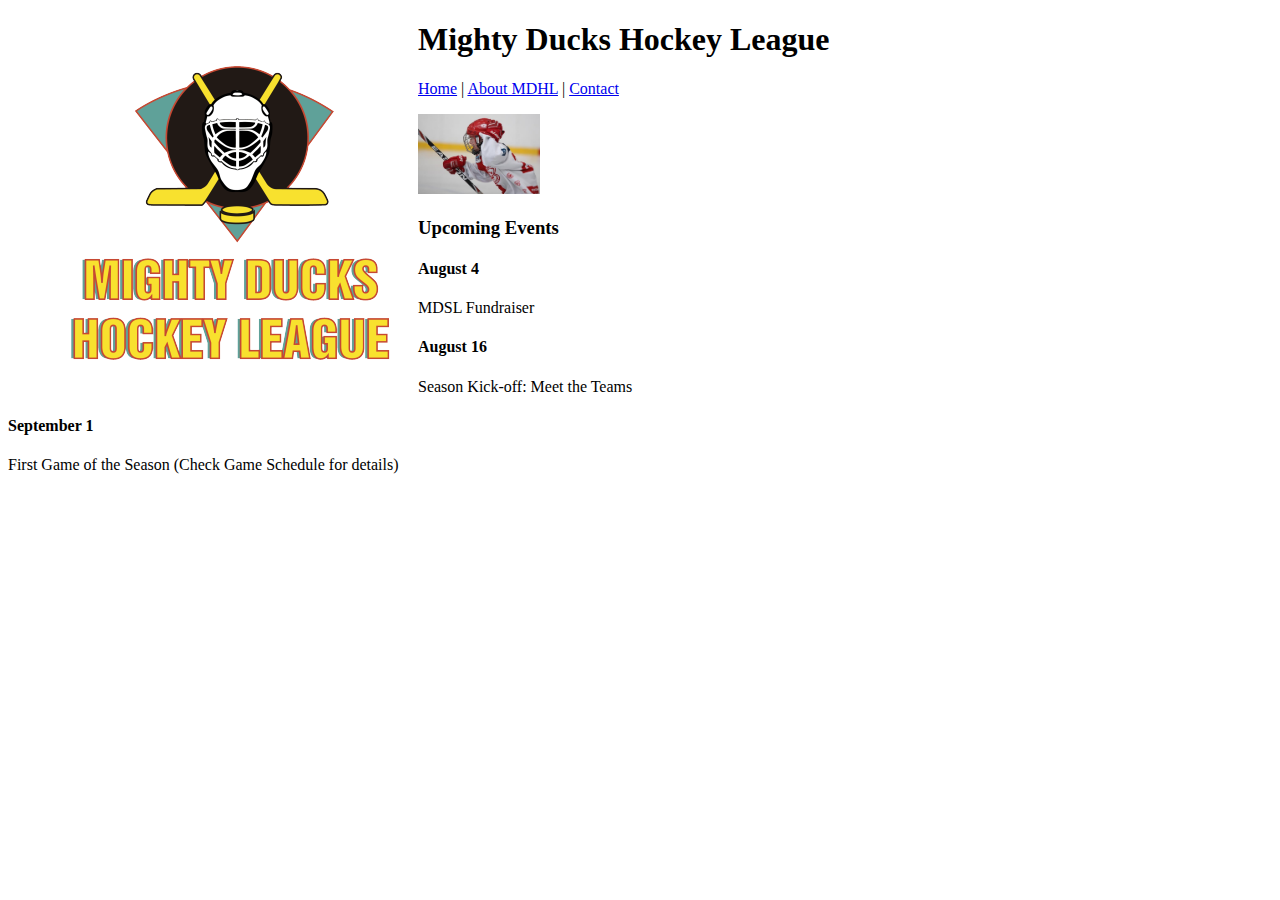
==== index.html @ b5f8ef8a "first commit" ====
<!DOCTYPE html>
<html lang="en">
<head>
    <meta charset="UTF-8">
    <meta http-equiv="X-UA-Compatible" content="IE=edge">
    <meta name="viewport" content="width=device-width, initial-scale=1.0">
    <link rel="shortcut icon" href="./assets/Logo_Mighty_ducks-01.ico" type="image/x-icon">
    <title>Website-Sketch</title>
    
</head>
<body>
  <header>
    <figure>
        <img src="./assets/Logo_Mighty_ducks-01.png" align="left" alt="Logo_Mighty_ducks-01" id="logo "/>
    </figure>
    <h1>Mighty Ducks Hockey League</h1>  
  </header>  
<nav>

        <a href="#">Home</a> | <a href="./about.html">About MDHL</a> |
        <a href="./contact.html">Contact</a>
    </nav>
    <main>
        <figure>
            <img src="./assets/hockey_1.jpg" alt="Jugador de hockey_1" height="80">
        </figure>
        <section>
            <h3>Upcoming Events</h3>
            <article>
                <h4>August 4</h4>
                <p>MDSL Fundraiser</p>
            </article>
            <article>
                <h4>August 16</h4>
                <p>Season Kick-off: Meet the Teams</p>
            </article>
            <article>
                <h4>September 1</h4>
                <p>First Game of the Season (Check Game Schedule for details)</p>
            </article>
        </section>
    </main>
</nav>
</body>
</html>
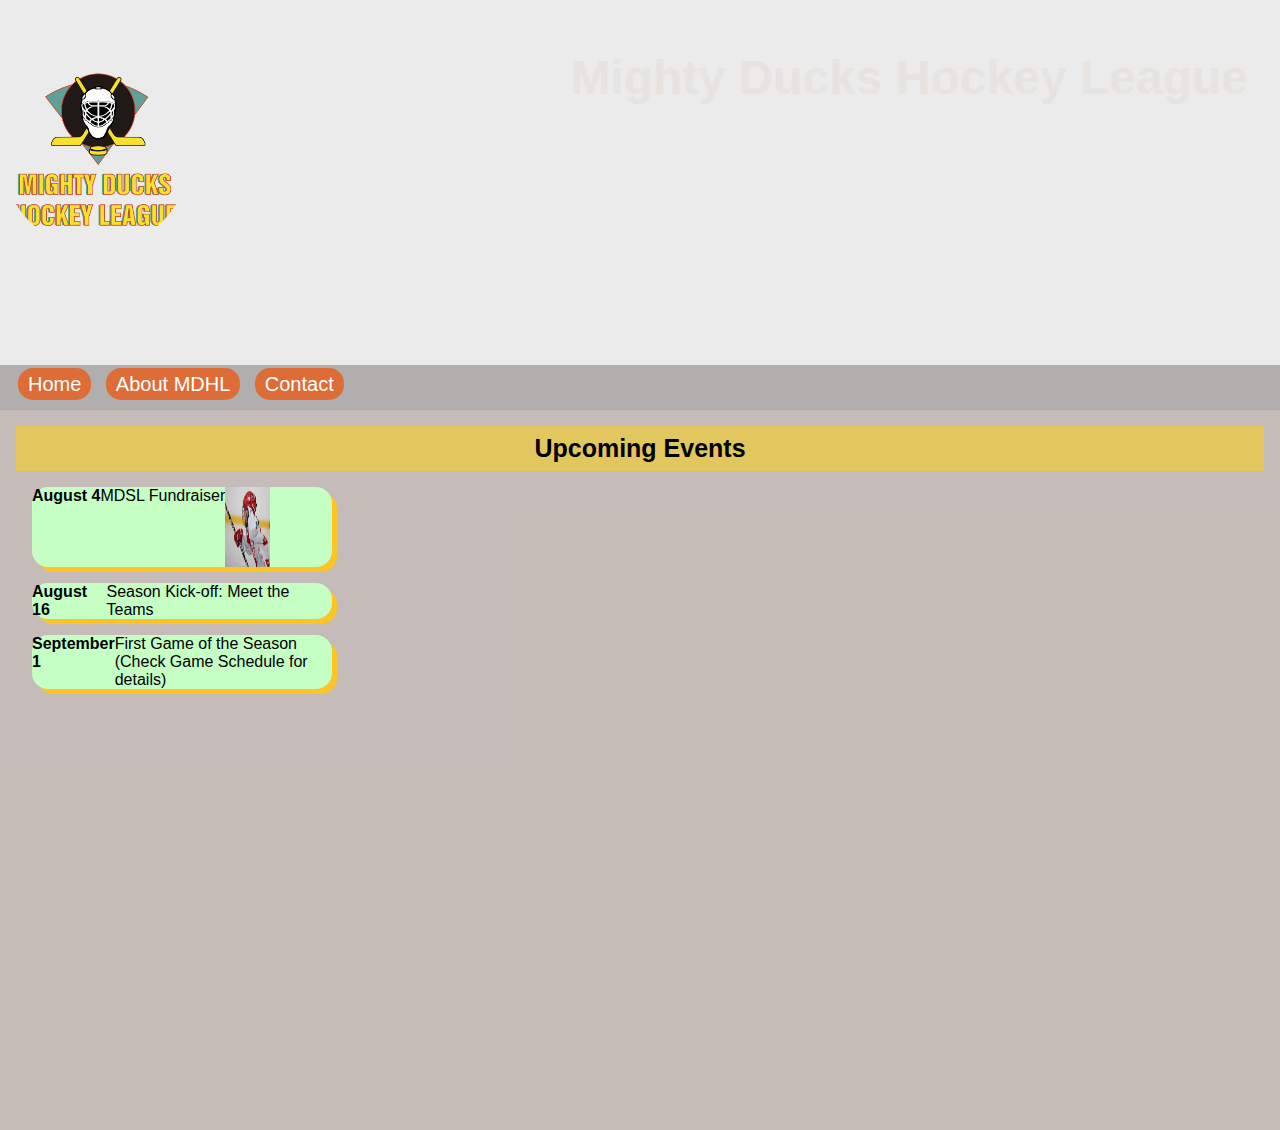
==== commit 3273bea4: "coomtt" ====
--- a/index.html
+++ b/index.html
@@ -1,45 +1,40 @@
-<!DOCTYPE html>
-<html lang="en">
-<head>
-    <meta charset="UTF-8">
-    <meta http-equiv="X-UA-Compatible" content="IE=edge">
-    <meta name="viewport" content="width=device-width, initial-scale=1.0">
-    <link rel="shortcut icon" href="./assets/Logo_Mighty_ducks-01.ico" type="image/x-icon">
-    <title>Website-Sketch</title>
-    
-</head>
-<body>
-  <header>
-    <figure>
-        <img src="./assets/Logo_Mighty_ducks-01.png" align="left" alt="Logo_Mighty_ducks-01" id="logo "/>
-    </figure>
-    <h1>Mighty Ducks Hockey League</h1>  
-  </header>  
-<nav>
-
-        <a href="#">Home</a> | <a href="./about.html">About MDHL</a> |
-        <a href="./contact.html">Contact</a>
-    </nav>
-    <main>
-        <figure>
-            <img src="./assets/hockey_1.jpg" alt="Jugador de hockey_1" height="80">
-        </figure>
-        <section>
-            <h3>Upcoming Events</h3>
-            <article>
-                <h4>August 4</h4>
-                <p>MDSL Fundraiser</p>
-            </article>
-            <article>
-                <h4>August 16</h4>
-                <p>Season Kick-off: Meet the Teams</p>
-            </article>
-            <article>
-                <h4>September 1</h4>
-                <p>First Game of the Season (Check Game Schedule for details)</p>
-            </article>
-        </section>
-    </main>
-</nav>
-</body>
+<!DOCTYPE html>
+<html lang="en">
+<head>
+    <meta charset="UTF-8">
+    <meta http-equiv="X-UA-Compatible" content="IE=edge">
+    <meta name="viewport" content="width=device-width, initial-scale=1.0">
+    <link rel="shortcut icon" href="./assets/Logo_Mighty_ducks-01.ico" type="image/x-icon">
+    <title>Website-Sketch</title>
+    <link rel="stylesheet" type="text/css" href="./index.css" />
+</head>
+<body>
+  <header>
+    <figure>
+     <img src="./assets/Logo_Mighty_ducks-01.png" align="left" alt="Logo_Mighty_ducks-01" id="logo "/>
+    </figure>
+    <h1 style="color:rgb(231, 227, 224)" id="titulo principal"> Mighty Ducks Hockey League </h1>  
+  </header>  
+<nav>
+        <a href="#">Home</a>
+        <a href="./about.html">About MDHL</a> 
+        <a href="./contact.html">Contact</a>
+</nav>
+<main>
+<h2>Upcoming Events</h2>
+<section class="fecha1">
+    <h4>August 4</h4>
+    <p>MDSL Fundraiser</p>
+    <img src="./assets/hockey_1.jpg" alt="Jugador de hockey_1" height="80">
+</section>
+<section class="fecha2">
+    <h4>August 16</h4>
+     <p>Season Kick-off: Meet the Teams</p>
+</section>
+<section class="fecha3">
+    <h4>September 1</h4>
+    <p>First Game of the Season (Check Game Schedule for details)</p>
+ </section>
+</main>
+</body>
 </html>--- a/index.css
+++ b/index.css
@@ -0,0 +1,90 @@
+* {
+  margin: 0;
+  padding: 0;
+  box-sizing: border-box;
+  font-family: sans-serif;
+}
+
+body {
+  background-color: rgb(235, 235, 235);
+}
+
+header {
+  min-height: 35vh;
+  margin-top: 50px;
+  background-image: url('/assets/design1_image1.jpg');
+  background-position: 0 -100px;
+  /* object-fit: cover; */
+}
+header img {
+  width: 15%;
+    border-radius: 50%;
+}
+
+
+h1 {
+  display: inline-block;
+  vertical-align: top;
+  width: 80%;
+  font-size: 3rem;
+  text-align: end;
+  margin-left: 2rem;
+}
+
+nav{
+  background-color: rgba(85, 80, 74, 0.39);
+  min-height: 5vh;
+  padding: 0.5rem;
+  
+}
+
+a {
+  padding: 5px 10px;
+  margin-left: 10px;
+  background-color: rgb(221, 108, 55);
+  color: white;
+  font-size: 20px;
+  text-decoration: none;
+  border-radius: 15px;
+}
+
+nav a:hover {
+  background-color: rgb(253, 196, 38);
+}
+
+nav a:active {
+  background-color: rgb(253, 196, 38);
+}
+
+nav a:focus {
+  background-color: rgb(253, 196, 38);
+}
+
+main {
+  background-color: rgba(150, 129, 121, 0.445);
+  min-height: 80vh;
+  padding: 1rem;
+}
+main img{
+  width: 15%;
+  
+}
+section{
+  background-color: rgb(198, 255, 196);
+  display: flex;
+  
+  width: 300px;
+  
+  border-radius: 1rem;
+  box-shadow: 5px 5px  rgb(253, 196, 38);
+  margin: 1rem;
+}
+
+h2 {
+  background-color: rgba(231, 202, 70, 0.808);
+  text-align: center;
+  padding: 8px;
+  font-size: 25px;
+  font-weight: bold;
+}
+
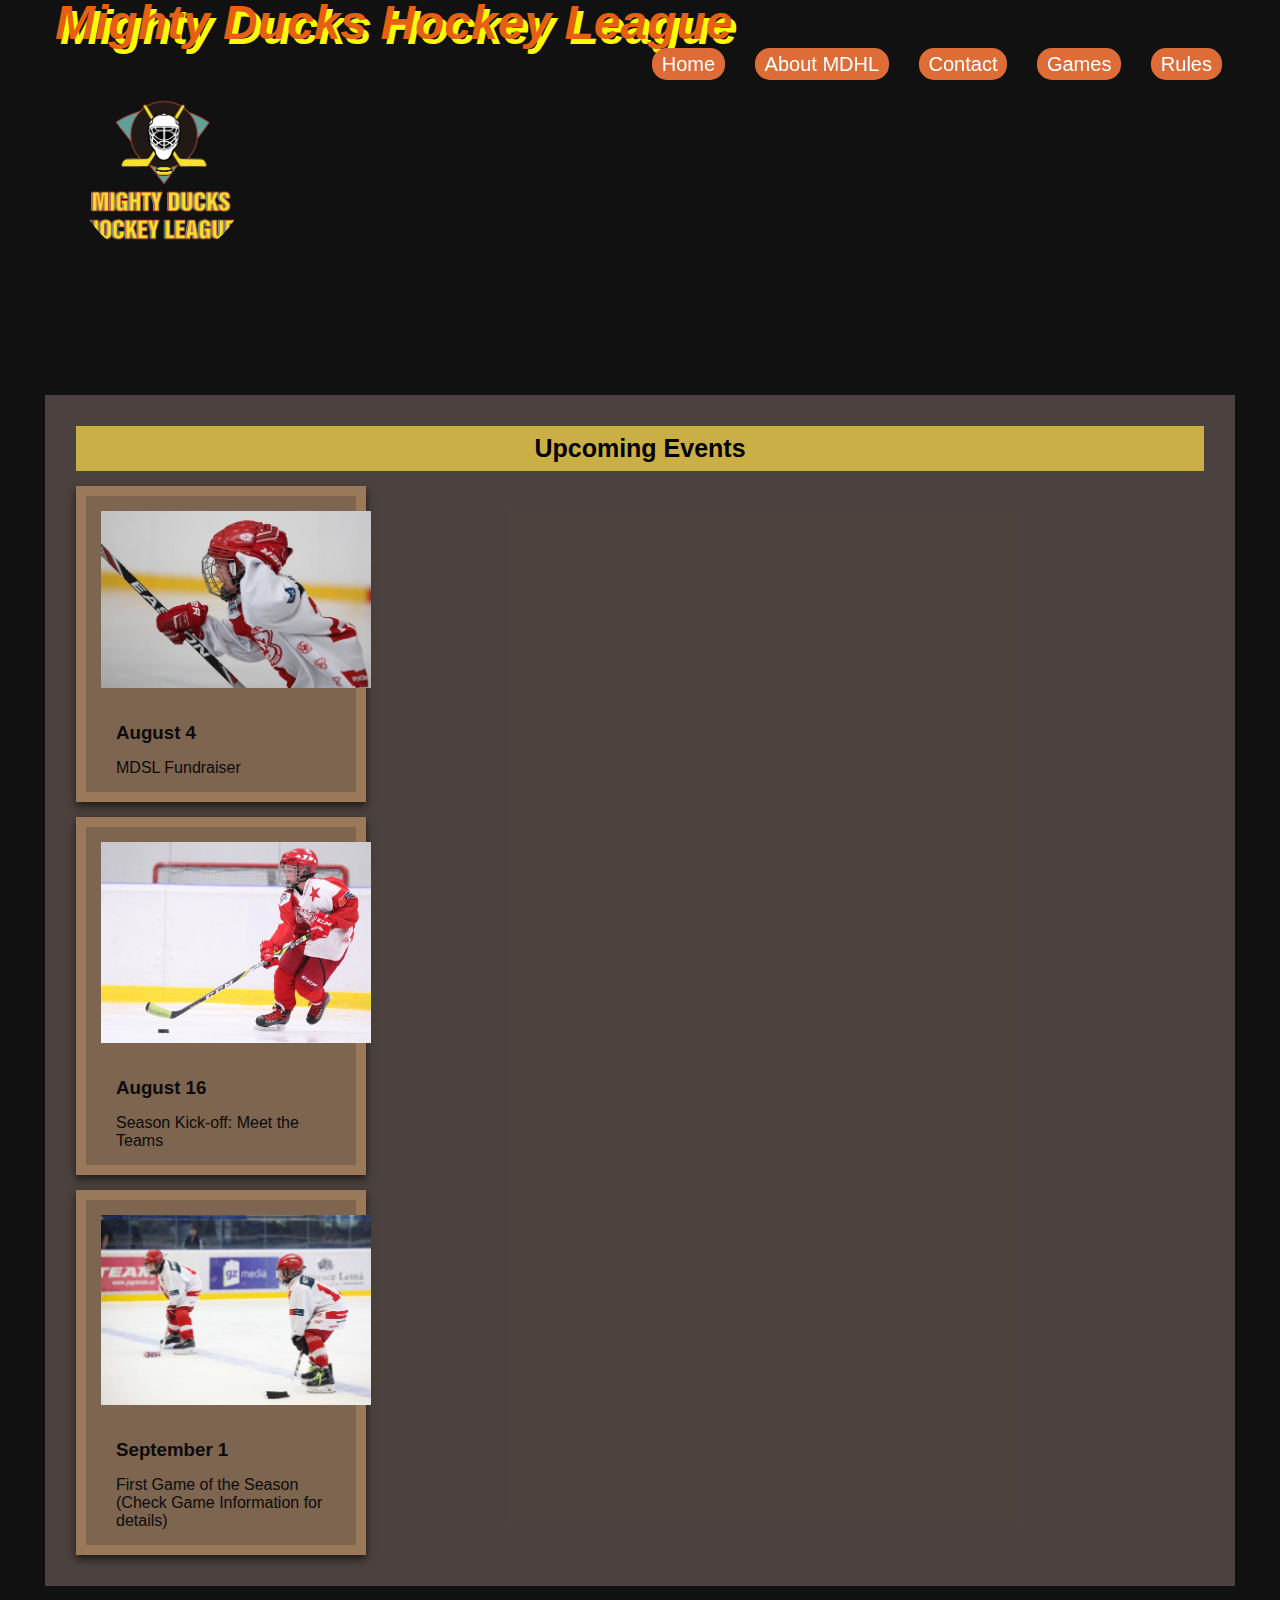
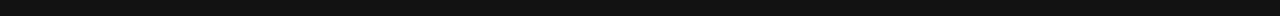
==== commit de07262e: "commit" ====
--- a/index.html
+++ b/index.html
@@ -6,35 +6,47 @@
     <meta name="viewport" content="width=device-width, initial-scale=1.0">
     <link rel="shortcut icon" href="./assets/Logo_Mighty_ducks-01.ico" type="image/x-icon">
     <title>Website-Sketch</title>
-    <link rel="stylesheet" type="text/css" href="./index.css" />
+    <link rel="stylesheet" type="text/css" href="./index.css"/>
 </head>
 <body>
   <header>
     <figure>
-     <img src="./assets/Logo_Mighty_ducks-01.png" align="left" alt="Logo_Mighty_ducks-01" id="logo "/>
+     <img src="./assets/Logo_Mighty_ducks-01.png" align="left" alt="Logo_Mighty_ducks-01" id="logo"/>
     </figure>
-    <h1 style="color:rgb(231, 227, 224)" id="titulo principal"> Mighty Ducks Hockey League </h1>  
-  </header>  
+    <h1 id="tituloprincipal"> Mighty Ducks Hockey League </h1>  
+ 
+  </header>   
+<main>
 <nav>
         <a href="#">Home</a>
-        <a href="./about.html">About MDHL</a> 
+        <a href="./about.html">About MDHL</a>
         <a href="./contact.html">Contact</a>
+        <a href="./game.html">Games</a>
+        <a href="./rules.html">Rules</a>
 </nav>
-<main>
 <h2>Upcoming Events</h2>
-<section class="fecha1">
-    <h4>August 4</h4>
-    <p>MDSL Fundraiser</p>
-    <img src="./assets/hockey_1.jpg" alt="Jugador de hockey_1" height="80">
-</section>
-<section class="fecha2">
-    <h4>August 16</h4>
-     <p>Season Kick-off: Meet the Teams</p>
-</section>
-<section class="fecha3">
-    <h4>September 1</h4>
-    <p>First Game of the Season (Check Game Schedule for details)</p>
- </section>
+  <article>
+      <img class="card-image" src="./assets/hockey_1.jpg" alt="kids playing hockey">
+      <div class="card-containter">
+          <h3>August 4</h3>
+          <p class="idented">MDSL Fundraiser</p>
+      </div>
+  </article>
+  <article>
+      <img class="card-image" src="./assets/hockey_2.jpg" alt="kids playing hockey">
+      <div class="card-containter">
+          <h3>August 16</h3>
+          <p class="idented">Season Kick-off: Meet the Teams</p>
+      </div>
+  </article>
+  <article>
+      <img class="card-image" src="./assets/hockey_3.jpg" alt="kids playing hockey">
+      
+      <div class="card-containter">
+          <h3>September 1</h3>
+          <p class="idented">First Game of the Season (Check Game Information for details)</p>
+      </div>
+  </article>
 </main>
 </body>
 </html>--- a/index.css
+++ b/index.css
@@ -1,40 +1,65 @@
+:root{
+  font-family: "Comic Sans MS", "Comic Sans",sans-serif;
+  --color1:#b5dad5;
+  --color2:#7b887c;
+  --color3:#c294696c;
+  --color4:#201915;
+  --color5:hsl(2, 89%, 56%);
+  --color6:#0c0b0b;
+  --border-radius:none;
+  --border-template:10px solid;
+}
 * {
-  margin: 0;
+  margin: 15px;
   padding: 0;
   box-sizing: border-box;
   font-family: sans-serif;
 }
 
 body {
-  background-color: rgb(235, 235, 235);
+  background-color: rgb(17, 17, 17);
 }
+#tituloprincipal{
+  margin-top: -5px;
+  color: rgb(231, 95, 16) ;
+  text-shadow: 5px 5px yellow;
+  font-size: 3rem;}
 
 header {
   min-height: 35vh;
   margin-top: 50px;
-  background-image: url('/assets/design1_image1.jpg');
+  background-image: url(./assets/design1_image1.jpg);
   background-position: 0 -100px;
   /* object-fit: cover; */
 }
 header img {
   width: 15%;
     border-radius: 50%;
+    
 }
 
 
+.containeer {
+  display: inline-block;
+  padding: 30px;
+  padding-left: 50px;
+  width: 80%;
+}
 h1 {
-  display: inline-block;
-  vertical-align: top;
-  width: 80%;
-  font-size: 3rem;
-  text-align: end;
-  margin-left: 2rem;
+  position: absolute;
+  top: 0;
+  font-style: italic;
+  margin-left: 10px;
+  font-size: 40px;
 }
 
 nav{
-  background-color: rgba(85, 80, 74, 0.39);
   min-height: 5vh;
   padding: 0.5rem;
+  display: inline-block;
+  position: fixed;
+  right: 20px;
+  top: 30px;
   
 }
 
@@ -70,14 +95,23 @@
   
 }
 section{
-  background-color: rgb(198, 255, 196);
-  display: flex;
   
-  width: 300px;
-  
-  border-radius: 1rem;
-  box-shadow: 5px 5px  rgb(253, 196, 38);
-  margin: 1rem;
+    width: 100%;
+    height: auto;
+    display: flex;
+    flex-direction: row;
+    flex-wrap: wrap;
+    gap: 2%;
+
+}
+
+section div{
+  display: row;
+  width: 8%;
+  height: 100%;
+  vertical-align: top;
+  padding: 0.5rem;
+
 }
 
 h2 {
@@ -87,4 +121,21 @@
   font-size: 25px;
   font-weight: bold;
 }
-
+article{
+  
+  width: 25%;
+  color: var(--color6);
+  background-color: var(--color3);
+  box-shadow: 0 4px 8px 0 var(--color4);
+  border: var(--border-template) var(--color3);
+  border-radius: var(--border-radius);
+}
+.card-contenedor{
+  text-align: center;
+  padding: 10px 20px;
+}
+.card-image{
+  width: 100%;
+  height: 60%;
+  
+}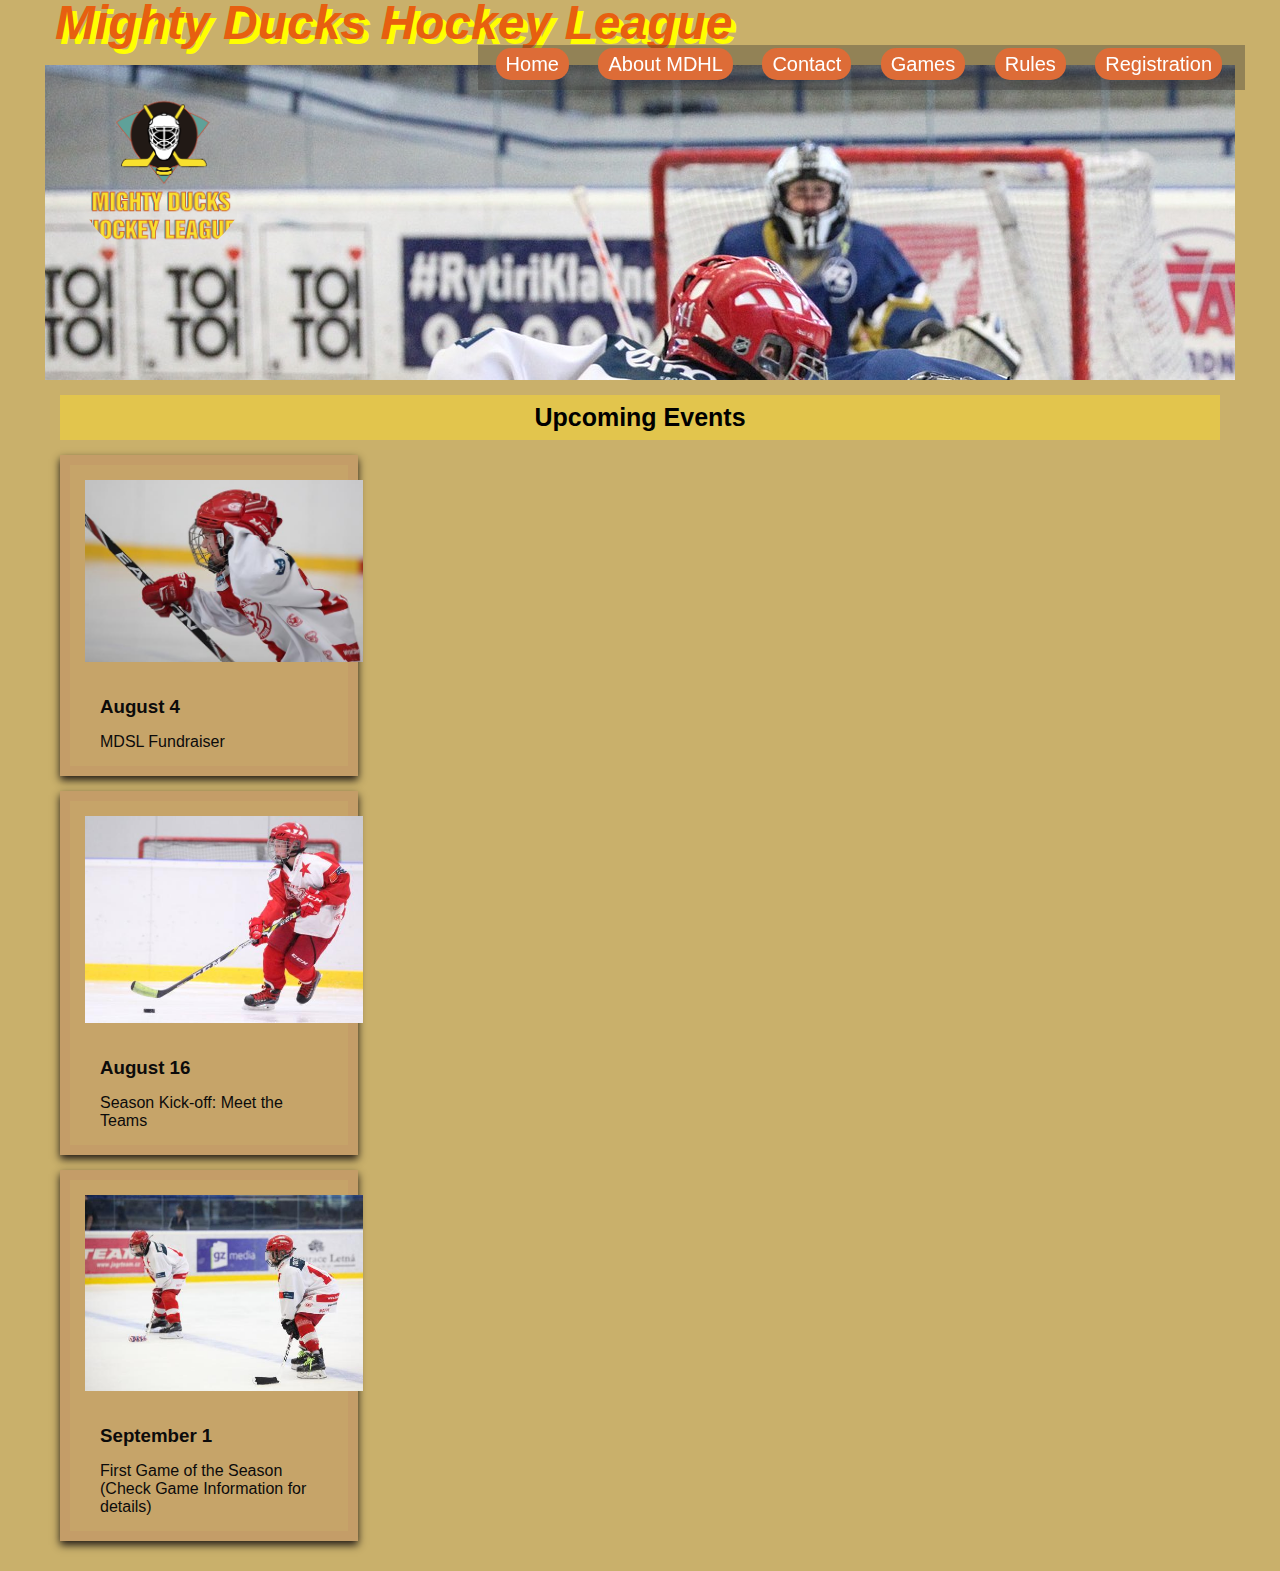
==== commit dd974c58: "ccomit" ====
--- a/index.html
+++ b/index.html
@@ -4,14 +4,14 @@
     <meta charset="UTF-8">
     <meta http-equiv="X-UA-Compatible" content="IE=edge">
     <meta name="viewport" content="width=device-width, initial-scale=1.0">
-    <link rel="shortcut icon" href="./assets/Logo_Mighty_ducks-01.ico" type="image/x-icon">
+    <link rel="shortcut icon" href="/assets/" type="image/x-icon">
+    <link rel="stylesheet" href="./stylo/index.css"/>
     <title>Website-Sketch</title>
-    <link rel="stylesheet" type="text/css" href="./index.css"/>
 </head>
 <body>
   <header>
     <figure>
-     <img src="./assets/Logo_Mighty_ducks-01.png" align="left" alt="Logo_Mighty_ducks-01" id="logo"/>
+     <img src="./assets/Logo_Mighty_ducks-01.png" alt="Logo_Mighty_ducks-01" id="logo"/>
     </figure>
     <h1 id="tituloprincipal"> Mighty Ducks Hockey League </h1>  
  
@@ -19,28 +19,30 @@
 <main>
 <nav>
         <a href="#">Home</a>
-        <a href="./about.html">About MDHL</a>
-        <a href="./contact.html">Contact</a>
-        <a href="./game.html">Games</a>
-        <a href="./rules.html">Rules</a>
+        <a href="/pages/about.html">About MDHL</a>
+        <a href="/pages/contact.html">Contact</a>
+        <a href="/pages/game.html">Games</a>
+        <a href="/pages/rules.html">Rules</a>
+        <a href="/pages/registration.html">Registration</a>
+        
 </nav>
 <h2>Upcoming Events</h2>
   <article>
-      <img class="card-image" src="./assets/hockey_1.jpg" alt="kids playing hockey">
+      <img class="card-image" src="/assets/hockey_1.jpg" alt="kids playing hockey">
       <div class="card-containter">
           <h3>August 4</h3>
           <p class="idented">MDSL Fundraiser</p>
       </div>
   </article>
   <article>
-      <img class="card-image" src="./assets/hockey_2.jpg" alt="kids playing hockey">
+      <img class="card-image" src="/assets/hockey_2.jpg" alt="kids playing hockey">
       <div class="card-containter">
           <h3>August 16</h3>
           <p class="idented">Season Kick-off: Meet the Teams</p>
       </div>
   </article>
   <article>
-      <img class="card-image" src="./assets/hockey_3.jpg" alt="kids playing hockey">
+      <img class="card-image" src="/assets/hockey_3.jpg" alt="kids playing hockey">
       
       <div class="card-containter">
           <h3>September 1</h3>
--- a/stylo/index.css
+++ b/stylo/index.css
@@ -0,0 +1,251 @@
+:root{
+  font-family: "Comic Sans MS", "Comic Sans",sans-serif;
+  --color1:#b5dad5;
+  --color2:#7b887c;
+  --color3:#c294696c;
+  --color4:#201915;
+  --color5:hsl(2, 89%, 56%);
+  --color6:#0c0b0b;
+  --border-radius:none;
+  --border-template:10px solid;
+}
+* {
+  margin: 15px;
+  padding: 0;
+  box-sizing: border-box;
+  font-family: sans-serif;
+}
+
+body {
+  background-color: rgba(185, 153, 64, 0.774);
+}
+#tituloprincipal{
+  margin-top: -5px;
+  color: rgb(231, 95, 16) ;
+  text-shadow: 5px 5px yellow;
+  font-size: 3rem;}
+
+header {
+  min-height: 35vh;
+  margin-top: 50px;
+  background-image: url(/assets/design1_image1.jpg);
+  background-position: 0 -100px;
+  /* object-fit: cover; */
+}
+header img {
+  width: 15%;
+    border-radius: 50%;
+    
+}
+
+
+.containeer {
+  display: inline-block;
+  padding: 30px;
+  padding-left: 50px;
+  width: 80%;
+}
+h1 {
+  position: absolute;
+  top: 0;
+  font-style: italic;
+  margin-left: 10px;
+  font-size: 40px;
+}
+
+nav{
+  min-height: 5vh;
+  padding: 0.5rem;
+  display: inline-block;
+  position: fixed;
+  right: 20px;
+  top: 30px;
+  background-color: #3333335e;
+  
+}
+
+a {
+  padding: 5px 10px;
+  margin-left: 10px;
+  background-color: rgb(221, 108, 55);
+  color: white;
+  font-size: 20px;
+  text-decoration: none;
+  border-radius: 15px;
+}
+
+
+nav a:hover {
+  background-color: rgb(253, 196, 38);
+}
+
+nav a:active {
+  background-color: rgb(253, 196, 38);
+}
+
+nav a:focus {
+  background-color: rgb(253, 196, 38);
+}
+
+main img{
+  width: 15%;
+  
+}
+
+
+
+h2 {
+  background-color: rgba(231, 202, 70, 0.808);
+  text-align: center;
+  padding: 8px;
+  font-size: 25px;
+  font-weight: bold;
+}
+article{
+  
+  width: 25%;
+  color: var(--color6);
+  background-color: var(--color3);
+  box-shadow: 0 4px 8px 0 var(--color4);
+  border: var(--border-template) var(--color3);
+  border-radius: var(--border-radius);
+}
+.card-contenedor{
+  text-align: center;
+  padding: 10px 20px;
+}
+.card-image{
+  width: 100%;
+  height: 60%;
+  
+}
+ /*//// Form Desing/////////////////*/
+form{
+  display: flex;
+  flex-direction: column;
+  flex-wrap: wrap;
+  width: 70%;
+  margin: 20px auto;
+}
+
+form input{
+  padding: 5px;
+  margin: 5px;
+  font-size: 1.2rem;
+  border-radius: 10px;
+  background-color: #ecc2ae67;
+}
+
+form h3{
+  margin: 10px;
+  font-size: 1.7rem;
+}
+
+form p{
+  margin: 10px;
+}
+
+.form1{
+  font-size: 1.2rem;
+  margin: 10px auto;
+  background: rgba(226, 137, 78, 0.76);
+  color: white;
+  border-radius:10px;
+  padding: 10px;
+}
+
+.conditions{
+  font-size: 1rem;
+}
+
+
+form label{
+  padding: 50xp;
+  margin: 5px;
+  
+}
+
+form label span{
+  font-size: 1.1rem;
+}
+
+form fieldset{
+  display: flex;
+  flex-direction: column;
+  margin: 30px;
+  padding: 30px;
+  border: 10px solid #eccd43;
+  border-radius: 20px;
+  text-align: center;
+}
+
+form legend{
+  font-size: 2rem;
+  background-color: #df633d;
+  color: rgb(228, 227, 225);
+  padding: 10px;
+  border-radius: 10px;
+}
+
+.buton{
+  display: flex;
+  justify-content: center;
+}
+
+.send{
+  width: 20%;
+  text-align: center;
+  margin: 0 auto;
+  background: rgb(233, 101, 25);
+  border-radius: 10px;
+  color: white;
+}
+
+.reset{
+  background-color: rgb(214, 98, 30);
+}
+
+.send:hover{
+  background-color:#ddcb26;
+  color: white;
+}
+table {
+  background-color: aliceblue;
+  height: 50vh;
+  width: 40rem;
+  table-layout: auto;
+  border-spacing: 15px;
+  border-collapse: collapse;
+  caption-side: bottom;
+}
+
+table, th, td {
+  border: 5px solid;
+  border-color: rgb(7, 7, 7);
+  text-align: center;
+}
+
+th {
+  background-color: rgb(24, 21, 18);
+  color: aliceblue;
+  padding-bottom: 5px;
+  padding-top: 5px;
+}
+
+tr:nth-child(even) {
+  background-color: rgb(230, 171, 62);
+  color: aliceblue;
+}
+
+tr:hover {
+  background-color: #ec563ce5;
+}
+
+h2 {
+  background-color: rgba(231, 202, 70, 0.808);
+  text-align: center;
+  padding: 8px;
+  font-size: 25px;
+  font-weight: bold;
+}
+
